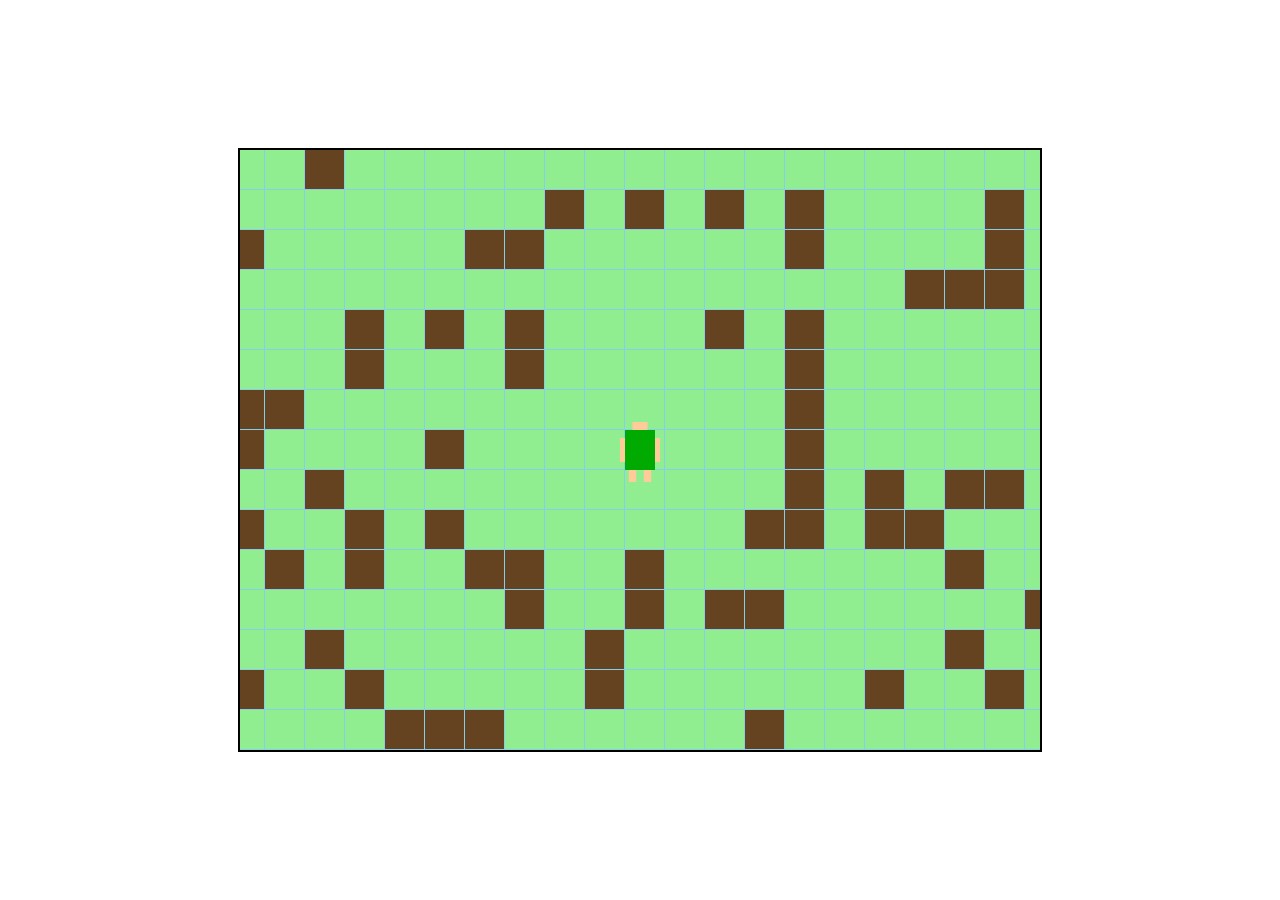
==== game.html @ 3d9820ff "Initial commit: Basic game with map, character, and collision" ====
<!DOCTYPE html>
<html>
<head>
    <title>Arrow Key Movement</title>
    <style>
        canvas {
            border: 2px solid black;
            background: #eee;
        }
        body {
            margin: 0;
            display: flex;
            justify-content: center;
            align-items: center;
            min-height: 100vh;
        }
    </style>
</head>
<body>
    <canvas id="gameCanvas" width="800" height="600"></canvas>
    
    <!-- Add scripts in order -->
    <script src="map.js"></script>
    <script src="character.js"></script>
    
    <script>
        const canvas = document.getElementById('gameCanvas');
        const ctx = canvas.getContext('2d');

        // Initialize game map (4x canvas size)
        const gameMap = new GameMap(1600, 1200);
        
        // Initialize character
        const player = new Character(
            800,  // start at map center
            600,
            30,   // width
            40    // height
        );

        // Key state tracking
        const keys = {
            ArrowLeft: false,
            ArrowRight: false,
            ArrowUp: false,
            ArrowDown: false
        };

        // Event listeners for key presses
        window.addEventListener('keydown', (e) => {
            if (keys.hasOwnProperty(e.key)) {
                keys[e.key] = true;
            }
        });

        window.addEventListener('keyup', (e) => {
            if (keys.hasOwnProperty(e.key)) {
                keys[e.key] = false;
            }
        });

        function update() {
            player.update(keys, gameMap);
        }

        function draw() {
            ctx.fillStyle = '#87CEEB';
            ctx.fillRect(0, 0, canvas.width, canvas.height);
            
            // Calculate viewport based on player position
            const viewportX = player.x + player.width/2 - canvas.width/2;
            const viewportY = player.y + player.height/2 - canvas.height/2;
            
            // Draw map and character with same viewport
            gameMap.draw(ctx, viewportX, viewportY);
            player.draw(ctx, viewportX, viewportY);
        }

        // Main game loop
        function gameLoop() {
            update();
            draw();
            requestAnimationFrame(gameLoop);
        }

        // Start the game
        gameLoop();
    </script>
</body>
</html>
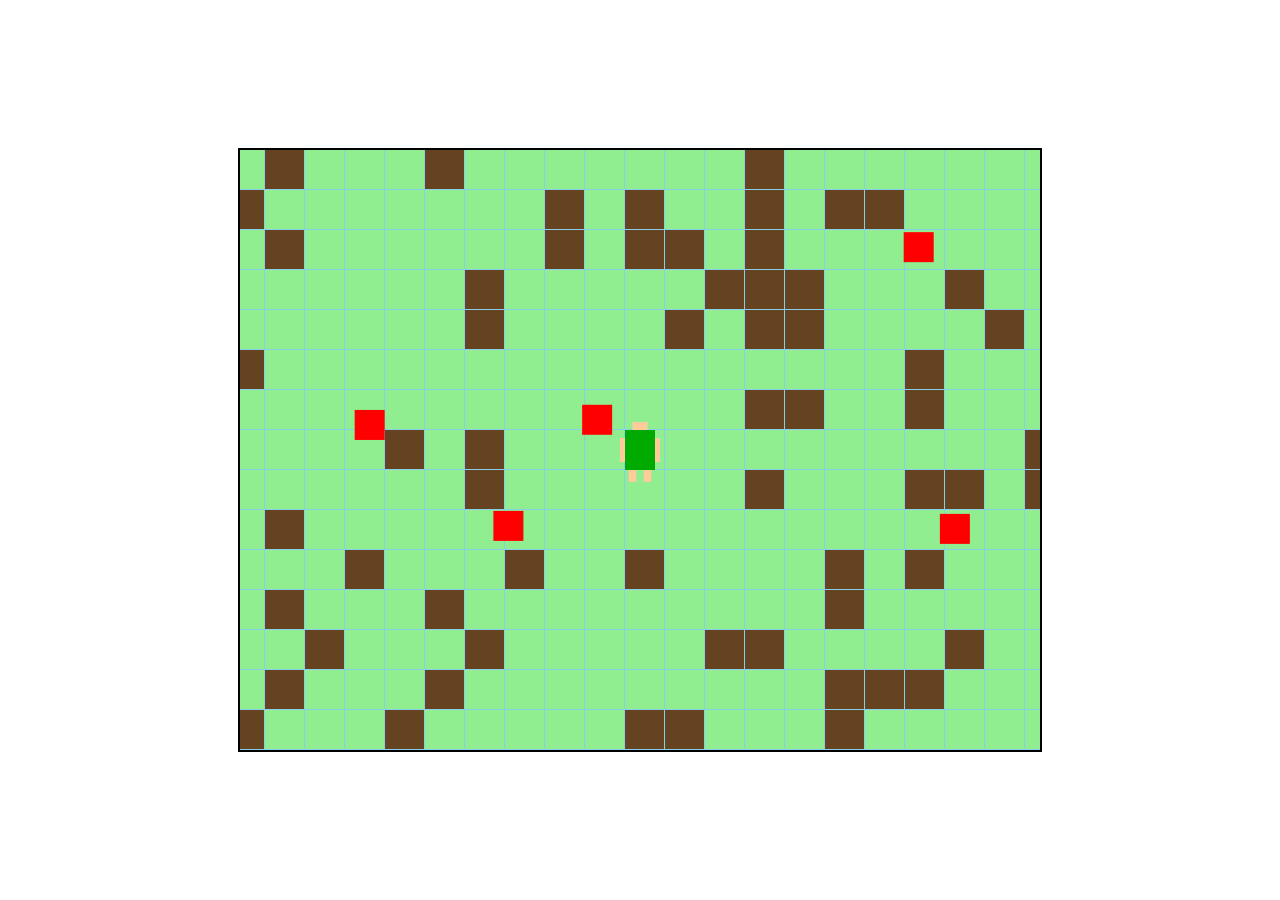
==== commit 5b700c13: "Primera version de enemigos" ====
--- a/game.html
+++ b/game.html
@@ -22,6 +22,7 @@
     <!-- Add scripts in order -->
     <script src="map.js"></script>
     <script src="character.js"></script>
+    <script src="monsters.js"></script>
     
     <script>
         const canvas = document.getElementById('gameCanvas');
@@ -36,6 +37,14 @@
             600,
             30,   // width
             40    // height
+        );
+
+        // Initialize monsters
+        const monsterManager = new MonsterManager(
+            10,                // number of monsters
+            gameMap.width,     // map width
+            gameMap.height,    // map height
+            gameMap.tileSize   // tile size
         );
 
         // Key state tracking
@@ -61,6 +70,7 @@
 
         function update() {
             player.update(keys, gameMap);
+            monsterManager.update(player.x, player.y, gameMap);
         }
 
         function draw() {
@@ -73,6 +83,7 @@
             
             // Draw map and character with same viewport
             gameMap.draw(ctx, viewportX, viewportY);
+            monsterManager.draw(ctx, viewportX, viewportY);
             player.draw(ctx, viewportX, viewportY);
         }
 
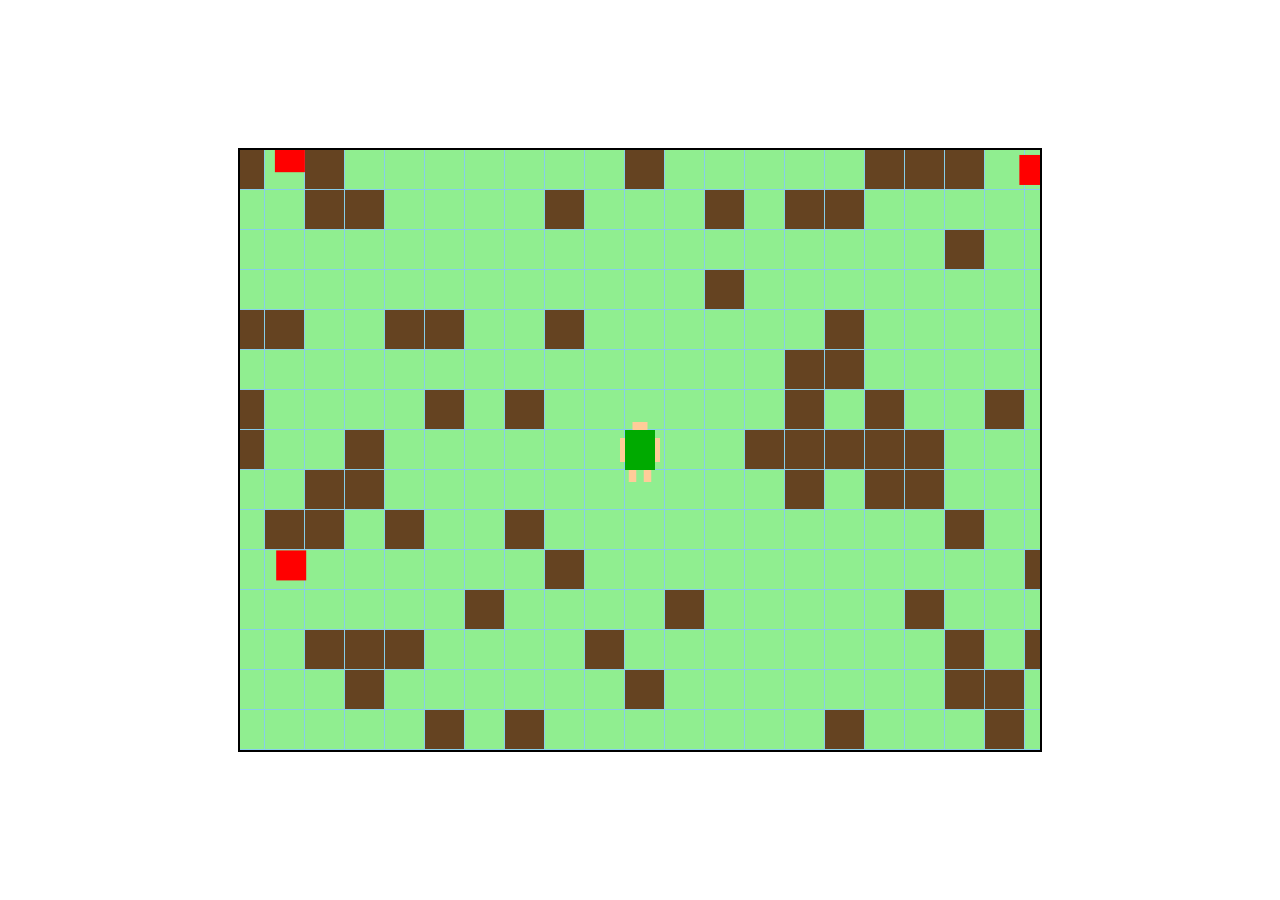
==== commit 425bfee0: "Enemigos ok" ====
--- a/game.html
+++ b/game.html
@@ -40,12 +40,7 @@
         );
 
         // Initialize monsters
-        const monsterManager = new MonsterManager(
-            10,                // number of monsters
-            gameMap.width,     // map width
-            gameMap.height,    // map height
-            gameMap.tileSize   // tile size
-        );
+        const monsterManager = new MonsterManager(10, gameMap);
 
         // Key state tracking
         const keys = {
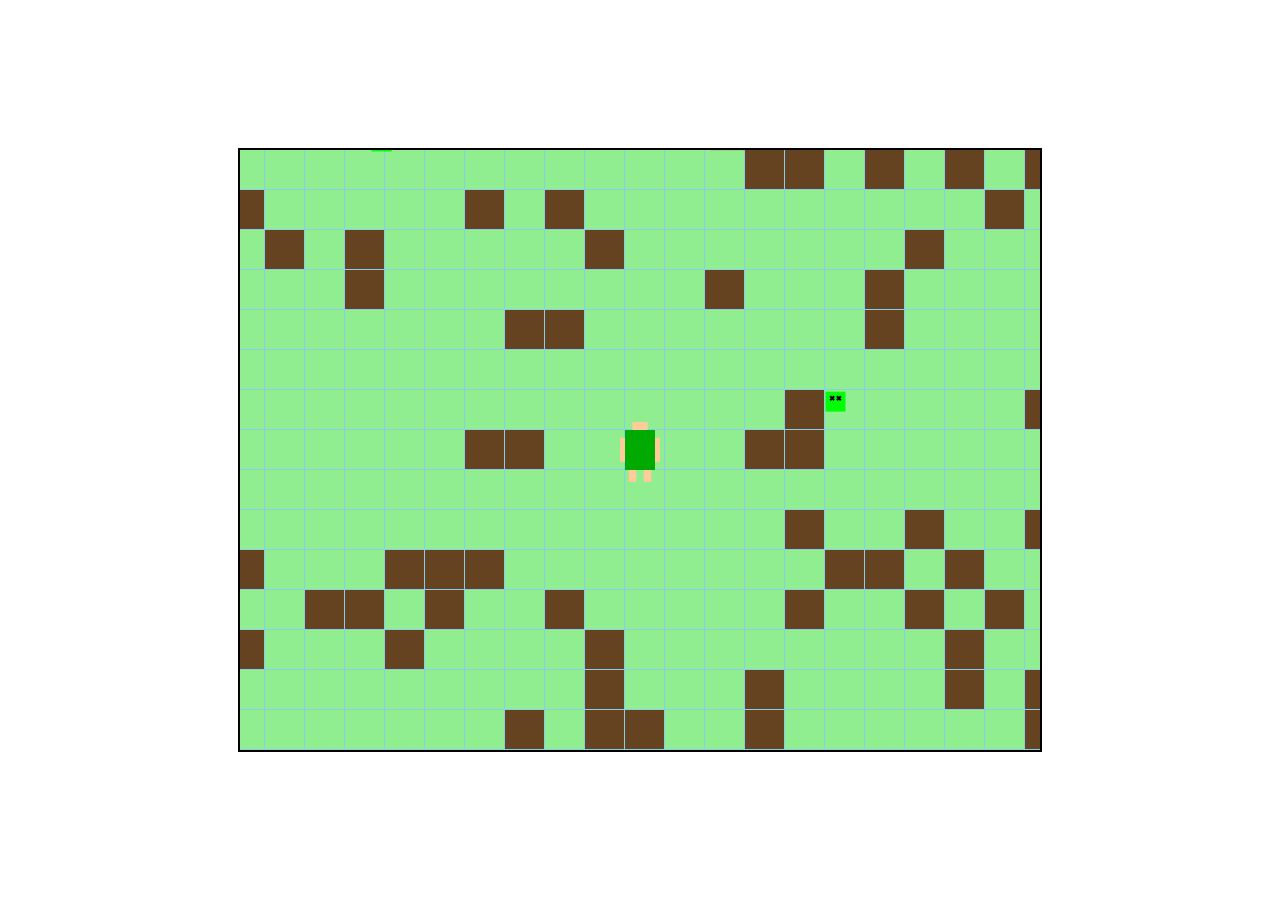
==== commit dceba93d: "Enemigos" ====
--- a/game.html
+++ b/game.html
@@ -65,7 +65,7 @@
 
         function update() {
             player.update(keys, gameMap);
-            monsterManager.update(player.x, player.y, gameMap);
+            monsterManager.update(player.x, player.y, gameMap, player);
         }
 
         function draw() {
